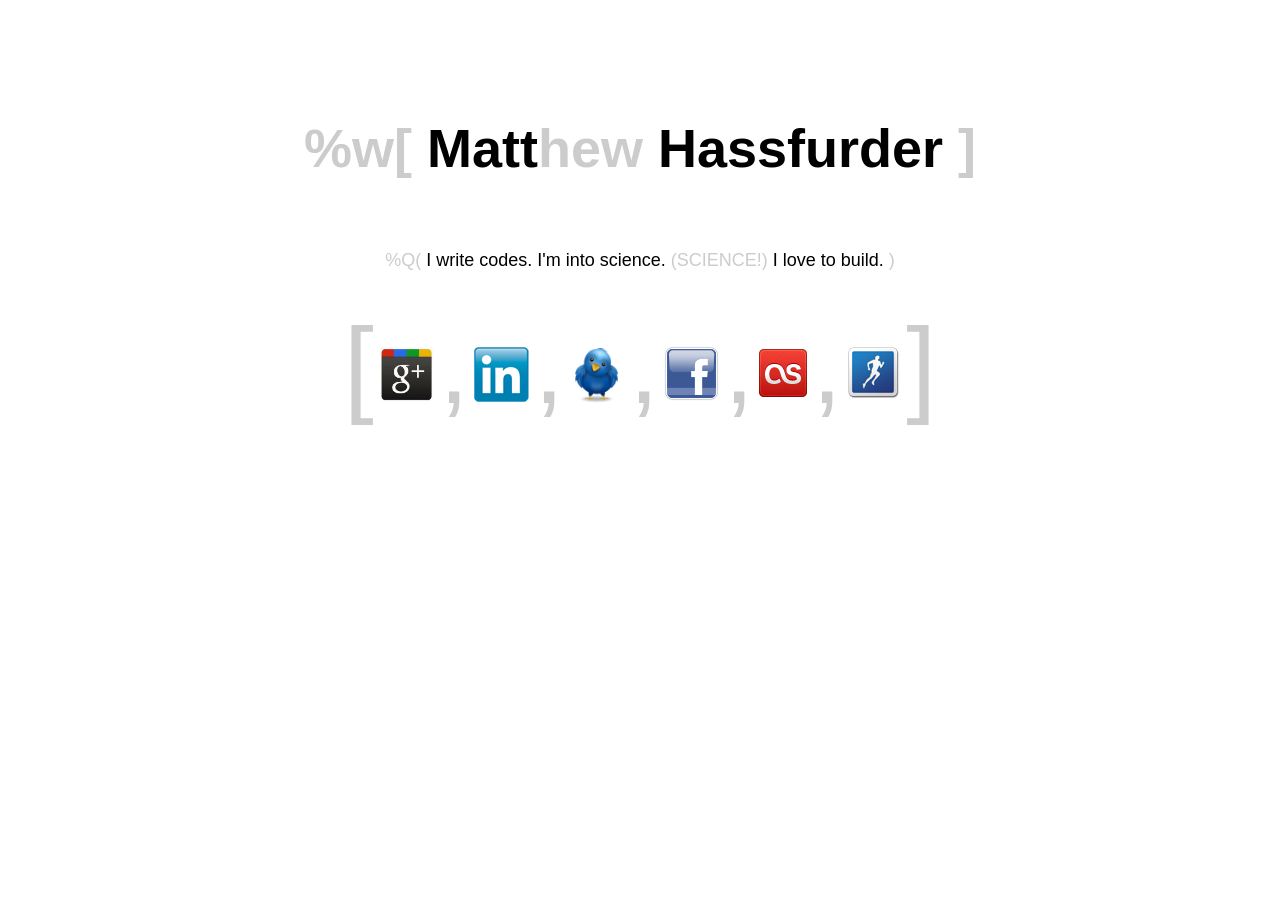
==== index.html @ 904cd532 "Move index, assets to project root" ====
<!DOCTYPE html>

<html lang="en">
  <head>
    <meta charset="UTF-8">
    <meta name="description" content="Programmer. Scientist. Pun fancier. Going-fast-on-bicycles enthusiast.">

    <title>Matthew Hassfurder</title>

    <link href="styles.css" media="screen" rel="stylesheet" type="text/css" />

    <script type="text/javascript">
      var _gaq = _gaq || [];
      _gaq.push(['_setAccount', 'UA-31118586-1']);
      _gaq.push(['_setDomainName', 'hassfurder.com']);
      _gaq.push(['_trackPageview']);
      (function() {
        var ga = document.createElement('script'); ga.type = 'text/javascript'; ga.async = true;
        ga.src = ('https:' == document.location.protocol ? 'https://ssl' : 'http://www') + '.google-analytics.com/ga.js';
        var s = document.getElementsByTagName('script')[0]; s.parentNode.insertBefore(ga, s);
      })();
    </script>
  </head>

  <body>
    <div class="main">
      <h1><span class="sub">%w[</span> Matt<span class="sub">hew</span> Hassfurder <span class="sub">]</span></h1>
      <p class="last"><span class="sub">%Q(</span> I write codes. I'm into science. <span class="sub">(SCIENCE!)</span> I love to build. <span class="sub">)</span></p>

      <div class="images">
        <span class="sub big">[</span>
        <a href="https://plus.google.com/104895957901255051515/posts"><img alt="Google+ Profile" height="55" src="images/googleplus.jpg" style="padding-bottom: 1px;" title="Google+ Profile" width="55" /></a>
        <span class="sub big">,</span>
        <a href="http://www.linkedin.com/in/matthewhassfurder"><img alt="LinkedIn Profile" height="55" src="images/linkedin.png" style="padding-bottom: 1px;" title="LinkedIn Profile" width="55" /></a>
        <span class="sub big">,</span>
        <a href="http://twitter.com/#!/sephonicus"><img alt="Twitter Stream" height="55" src="images/twitter.png" title="Twitter Stream" width="55" /></a>
        <span class="sub big">,</span>
        <a href="http://www.facebook.com/profile.php?id=1601293764"><img alt="Facebook Profile" height="55" src="images/facebook.jpg" style="padding-bottom: 2px;" title="Facebook Profile" width="55" /></a>
        <span class="sub big">,</span>
        <a href="http://www.last.fm/user/sephonicus"><img alt="LastFM Profile" height="48" src="images/lastfm.png" style="padding-bottom: 6px;" title="LastFM Profile" width="48" /></a>
        <span class="sub big">,</span>
        <a href="http://runkeeper.com/user/sephonicus/profile"><img alt="Runkeeper Profile" height="54" src="images/runkeeper.png" style="padding-bottom: 3px;" title="Runkeeper Profile" width="54" /></a>
        <span class="sub big">]</span>
      </div>
    </div>
  </body>
</html>
---- styles.css ----
body {
  font: large Helvetica, Arial, Sans-Serif;
  line-height: 1.4em;
  margin: 0;
}
div { text-align: center; }

h1 {
  font-size: 300%;
  text-align: center;
}
h3 {
  font-size: 150%;
  text-align: center;
}
h4 {
  font-size: 125%;
  text-align: center;
}

a {
  color: #000;
  text-decoration: none;
}
a:hover {
  color: inherit;
  background: #CCC;
}
a:visited {
  color: inherit;
}

div.main {
  padding-top: 100px;
}
div.main span.sub {
  color: #CCC;
}
div.main h1 {
  padding-bottom: 50px;
}
div.main div.images {
  padding-top: 5px;
}
div.main div.images a:hover { background:#FFF; }
div.main p.last { padding-bottom:50px; }
div.main .big { font-size:600%; }

div#blog_posts {
  width: 70%;
  margin: auto;
  margin-bottom: 100px;
  padding-top: 100px;
}
div#blog_posts h1 { text-align: left; }
div#blog_posts span.sub { color: #CCC; }
div#blog_posts div.images { padding-top: 5px; }
div#blog_posts div.images a:hover { background: #FFF; }
div#blog_posts p.last { padding-bottom: 50px; }
div#blog_posts .big { font-size: 600%; }
div#blog_posts div.post {
  -webkit-border-radius: 7px;
  -moz-border-radius: 7px;
  border-radius: 7px;
  text-align: left;
  margin: 80px;
  padding: 5px 25px;
  background: #EEE;
  color: #333;
}
div#blog_posts div.post p.title {
  font-weight: bold;
  font-size: 200%;
}
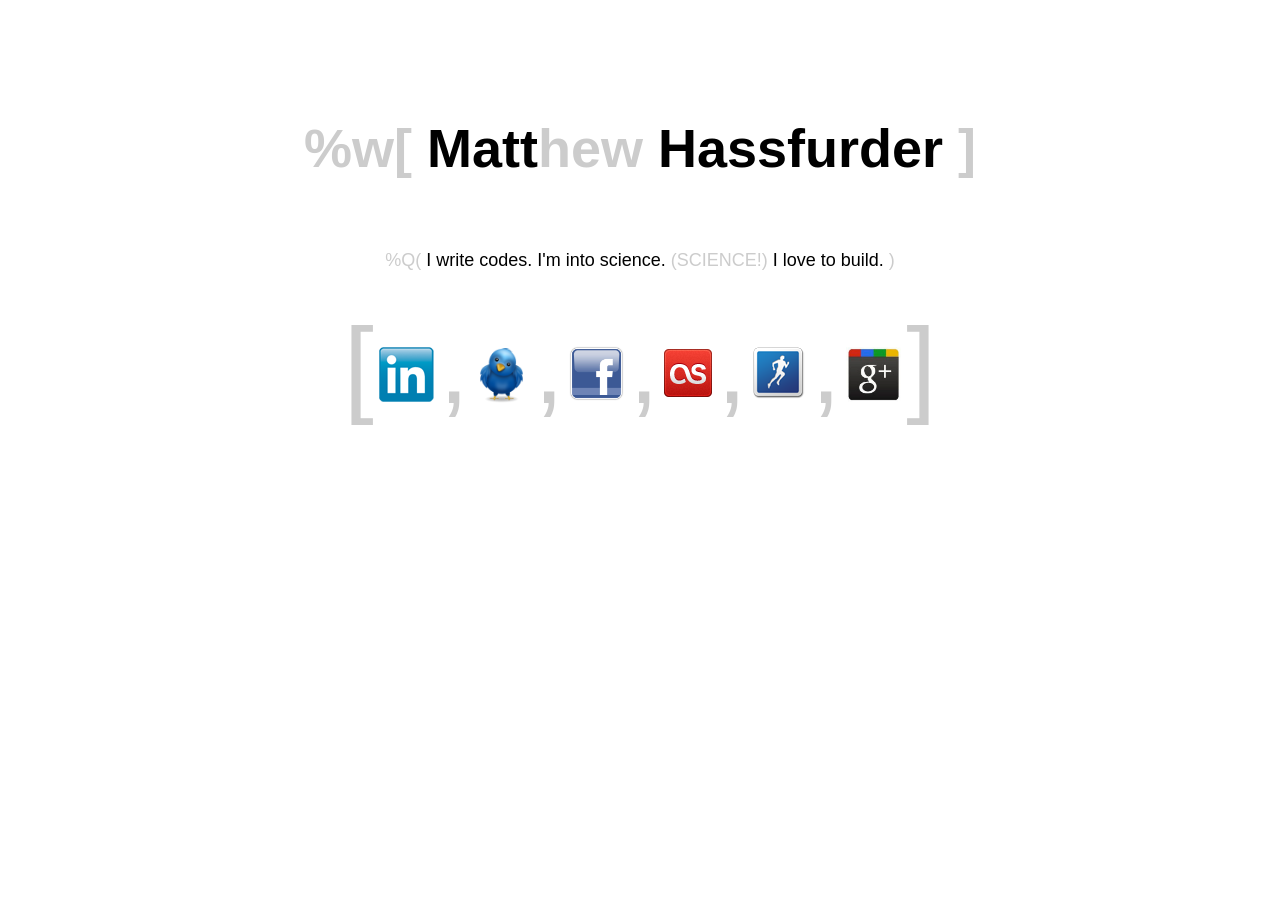
==== commit d00cc06c: "Order icon links by frequency of usage" ====
--- a/index.html
+++ b/index.html
@@ -29,8 +29,6 @@
 
       <div class="images">
         <span class="sub big">[</span>
-        <a href="https://plus.google.com/104895957901255051515/posts"><img alt="Google+ Profile" height="55" src="images/googleplus.jpg" style="padding-bottom: 1px;" title="Google+ Profile" width="55" /></a>
-        <span class="sub big">,</span>
         <a href="http://www.linkedin.com/in/matthewhassfurder"><img alt="LinkedIn Profile" height="55" src="images/linkedin.png" style="padding-bottom: 1px;" title="LinkedIn Profile" width="55" /></a>
         <span class="sub big">,</span>
         <a href="http://twitter.com/#!/sephonicus"><img alt="Twitter Stream" height="55" src="images/twitter.png" title="Twitter Stream" width="55" /></a>
@@ -40,6 +38,8 @@
         <a href="http://www.last.fm/user/sephonicus"><img alt="LastFM Profile" height="48" src="images/lastfm.png" style="padding-bottom: 6px;" title="LastFM Profile" width="48" /></a>
         <span class="sub big">,</span>
         <a href="http://runkeeper.com/user/sephonicus/profile"><img alt="Runkeeper Profile" height="54" src="images/runkeeper.png" style="padding-bottom: 3px;" title="Runkeeper Profile" width="54" /></a>
+        <span class="sub big">,</span>
+        <a href="https://plus.google.com/104895957901255051515/posts"><img alt="Google+ Profile" height="55" src="images/googleplus.jpg" style="padding-bottom: 1px;" title="Google+ Profile" width="55" /></a>
         <span class="sub big">]</span>
       </div>
     </div>
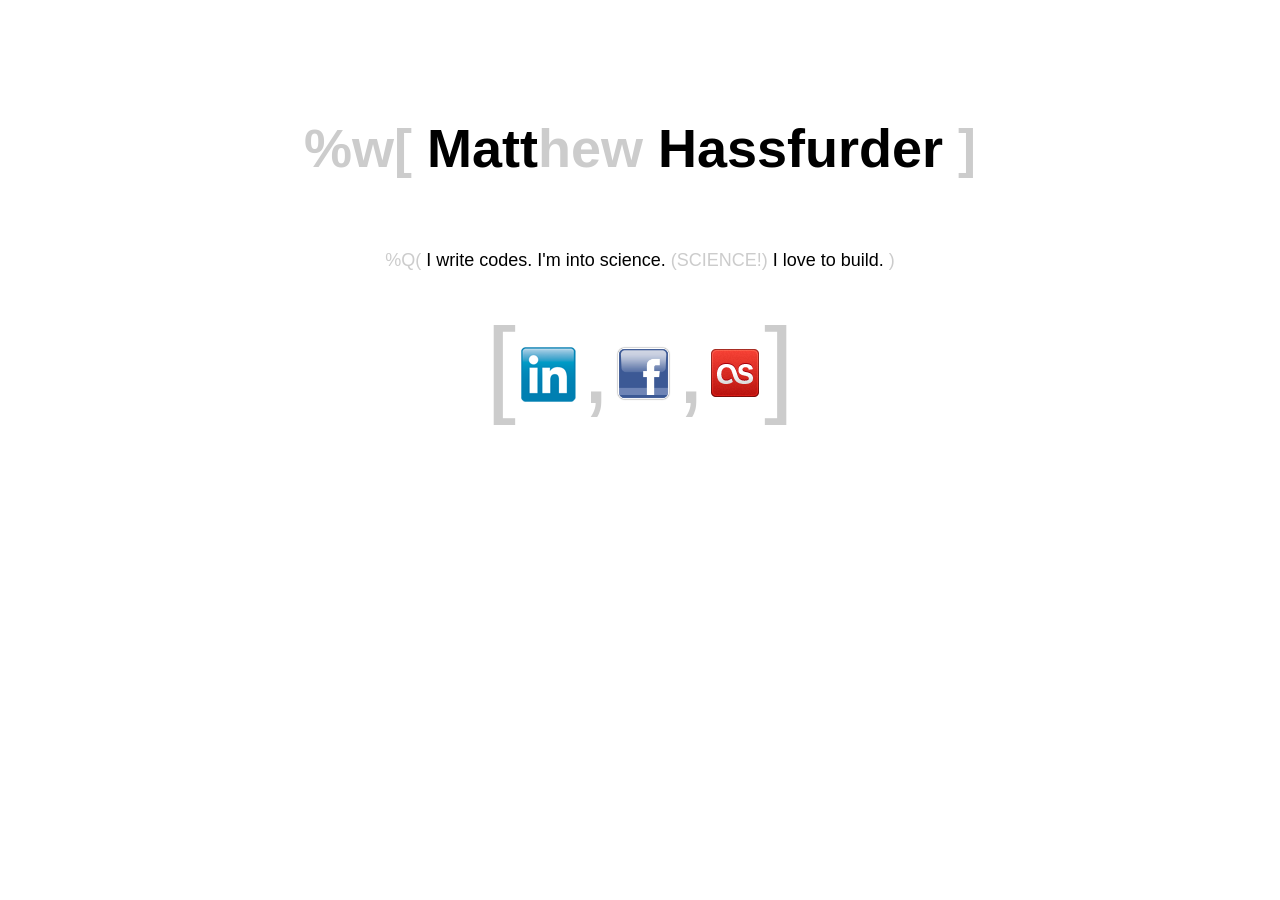
==== commit ffeae266: "Remove profiles of seldom-used services" ====
--- a/index.html
+++ b/index.html
@@ -31,15 +31,9 @@
         <span class="sub big">[</span>
         <a href="http://www.linkedin.com/in/matthewhassfurder"><img alt="LinkedIn Profile" height="55" src="images/linkedin.png" style="padding-bottom: 1px;" title="LinkedIn Profile" width="55" /></a>
         <span class="sub big">,</span>
-        <a href="http://twitter.com/#!/sephonicus"><img alt="Twitter Stream" height="55" src="images/twitter.png" title="Twitter Stream" width="55" /></a>
-        <span class="sub big">,</span>
         <a href="http://www.facebook.com/profile.php?id=1601293764"><img alt="Facebook Profile" height="55" src="images/facebook.jpg" style="padding-bottom: 2px;" title="Facebook Profile" width="55" /></a>
         <span class="sub big">,</span>
         <a href="http://www.last.fm/user/sephonicus"><img alt="LastFM Profile" height="48" src="images/lastfm.png" style="padding-bottom: 6px;" title="LastFM Profile" width="48" /></a>
-        <span class="sub big">,</span>
-        <a href="http://runkeeper.com/user/sephonicus/profile"><img alt="Runkeeper Profile" height="54" src="images/runkeeper.png" style="padding-bottom: 3px;" title="Runkeeper Profile" width="54" /></a>
-        <span class="sub big">,</span>
-        <a href="https://plus.google.com/104895957901255051515/posts"><img alt="Google+ Profile" height="55" src="images/googleplus.jpg" style="padding-bottom: 1px;" title="Google+ Profile" width="55" /></a>
         <span class="sub big">]</span>
       </div>
     </div>
